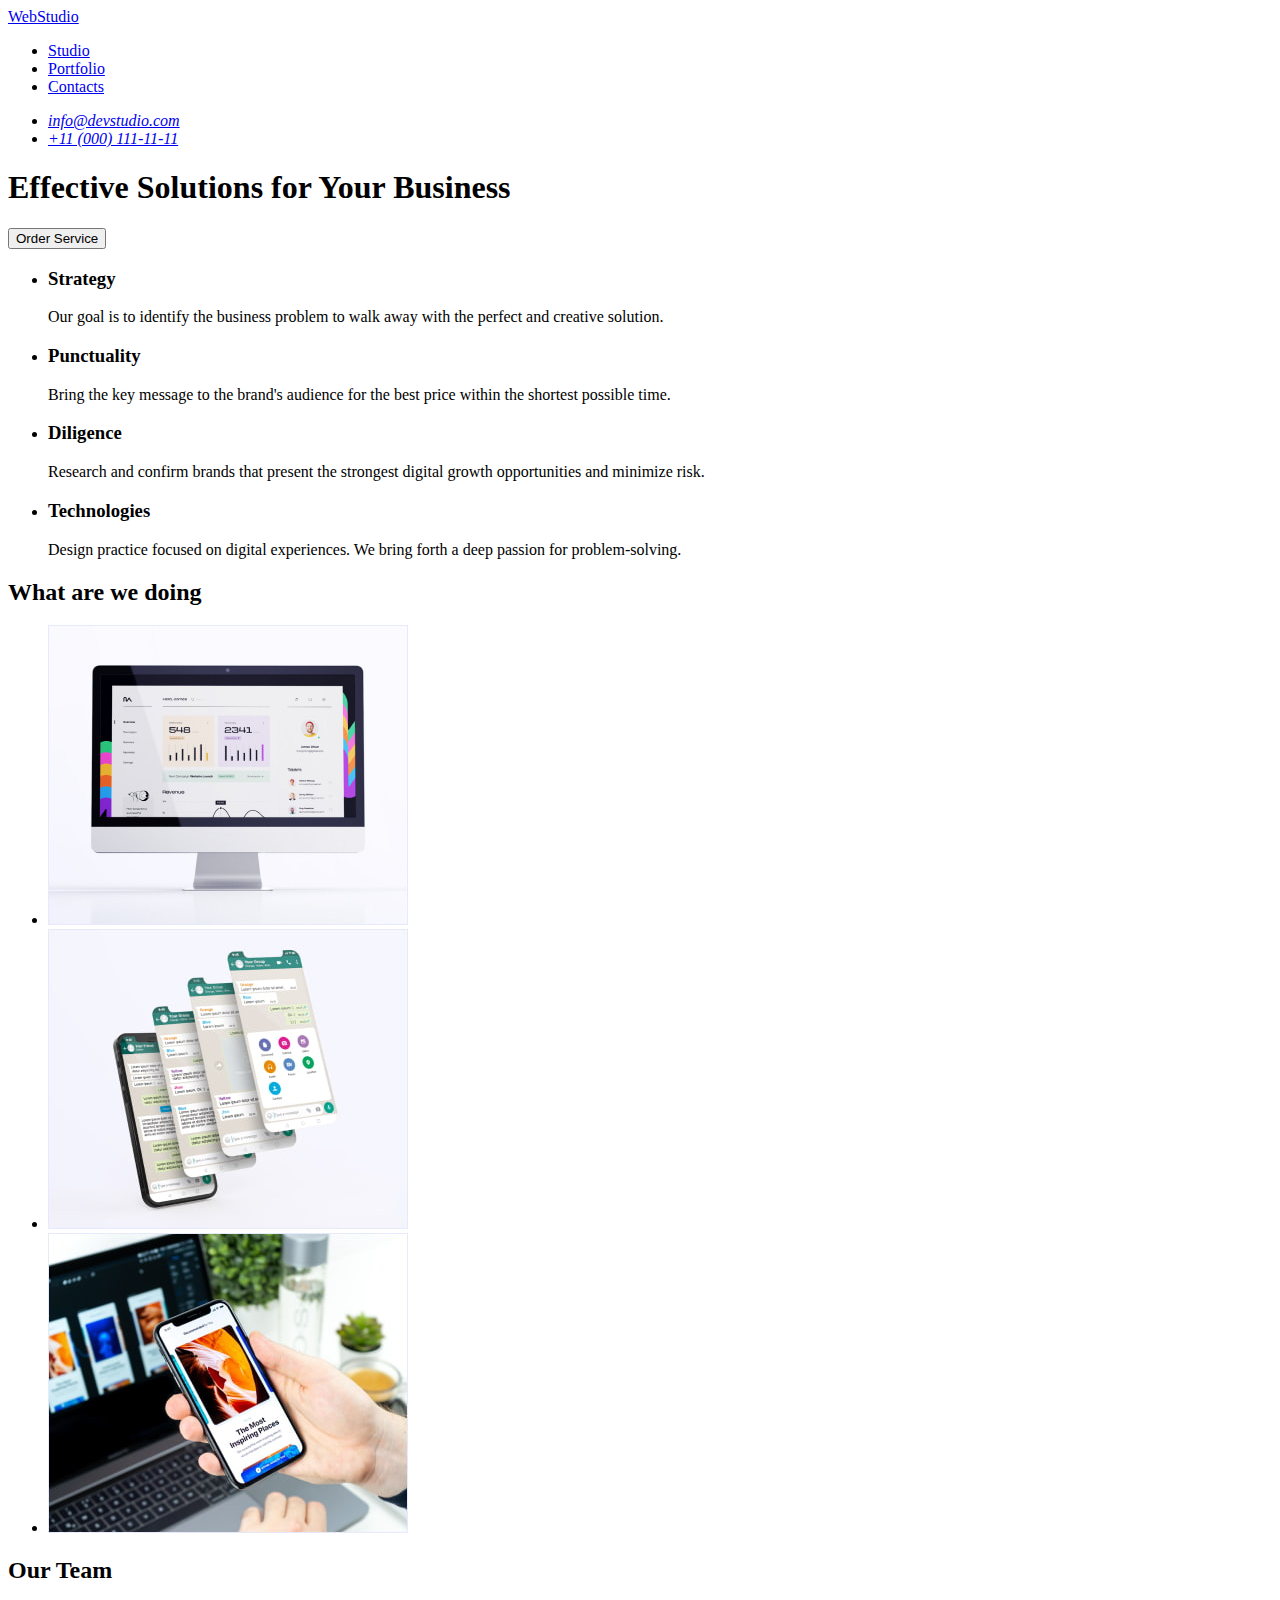
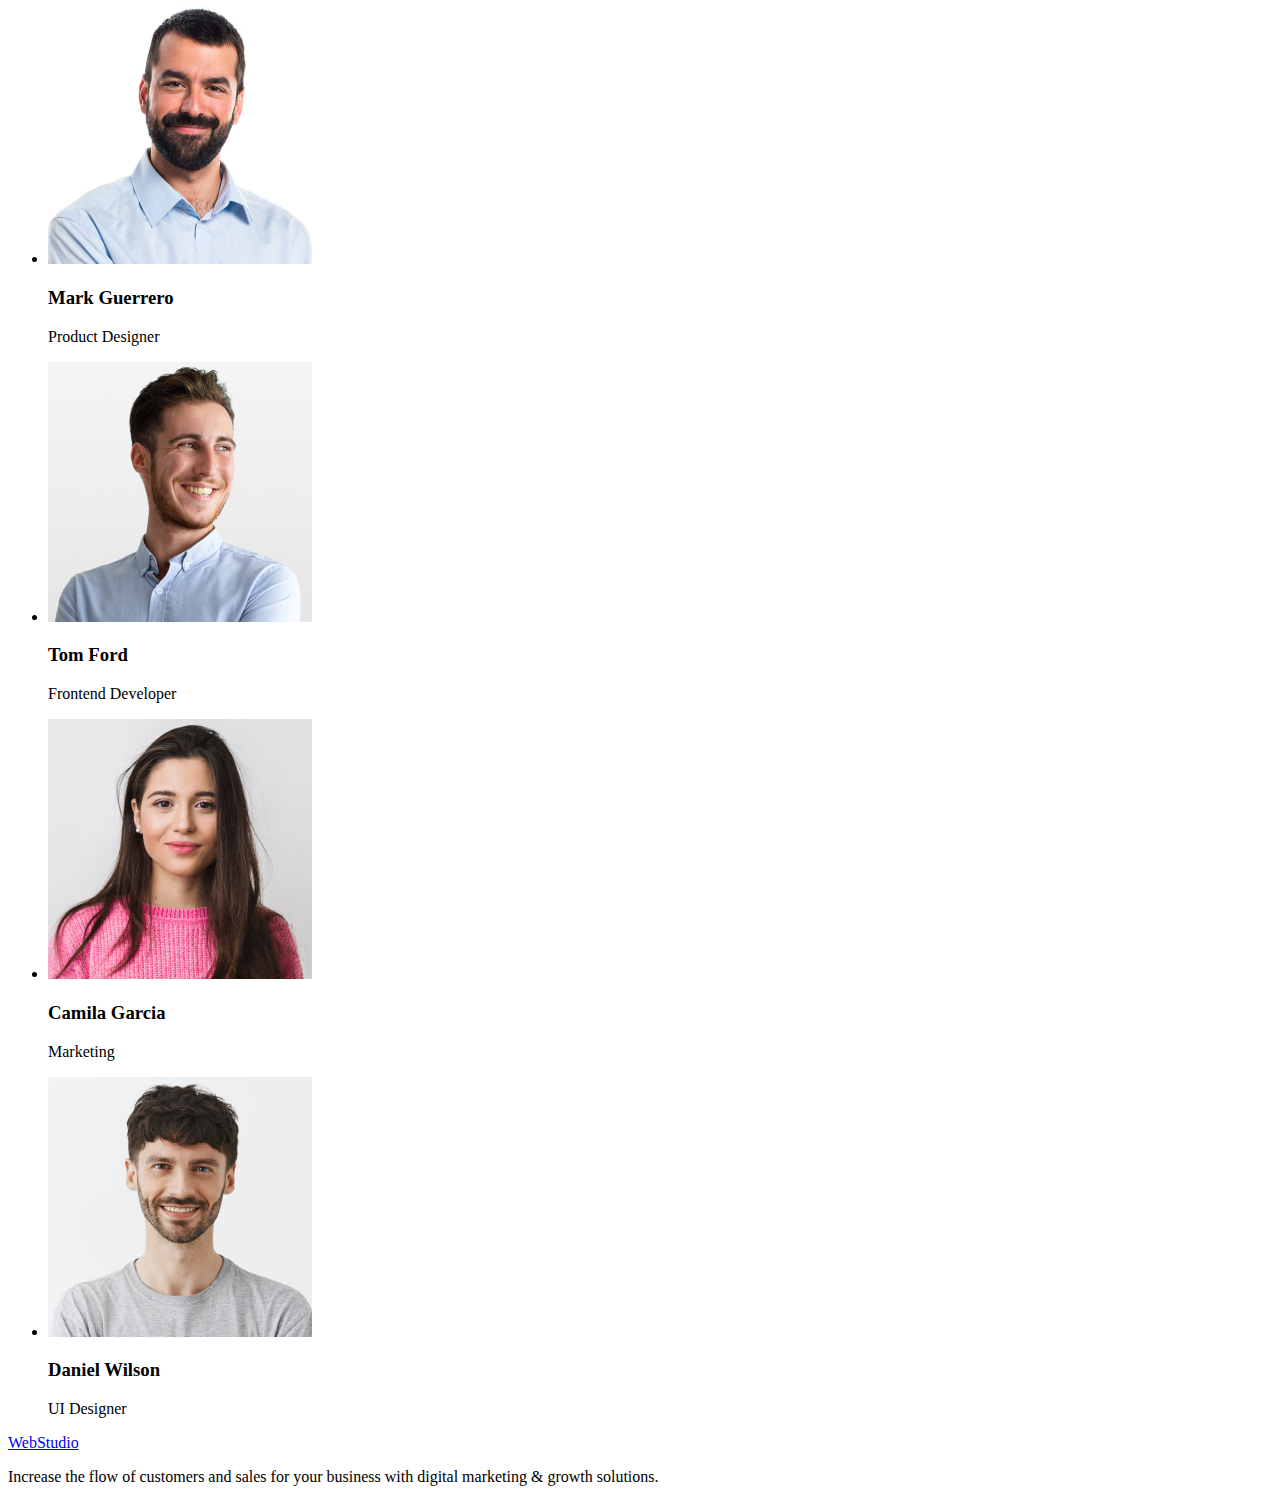
==== index.html @ b84fc0bd "Initial commit" ====
<!DOCTYPE html>
<html lang="en">
  <head>
    <meta charset="UTF-8" />
    <meta name="viewport" content="width=device-width, initial-scale=1.0" />
    <meta name="description" content="Professional WEB Design" />
    <title>WebStudio</title>
  </head>

  <body>
    <!-- Заголовок -->
    <header>
      <nav>
        <a href="./index.html">WebStudio</a>
        <ul>
          <li>
            <a href="#">Studio</a>
          </li>
          <li>
            <a href="#">Portfolio</a>
          </li>
          <li>
            <a href="#">Contacts</a>
          </li>
        </ul>
      </nav>

      <address>
        <ul>
          <li><a href="mailto:info@devstudio.com">info@devstudio.com</a></li>
          <li><a href="tel:+110001111111">+11 (000) 111-11-11</a></li>
        </ul>
      </address>
    </header>

    <!-- Тіло сайту -->
    <main>
      <!-- Hero image -->
      <section>
        <h1>Effective Solutions for Your Business</h1>
        <button type="button">Order Service</button>
      </section>

      <!-- Section 1 Features-->
      <section>
        <h2 hidden>Features</h2>
        <ul>
          <li>
            <h3>Strategy</h3>
            <p>
              Our goal is to identify the business problem to walk away with the
              perfect and creative solution.
            </p>
          </li>

          <li>
            <h3>Punctuality</h3>
            <p>
              Bring the key message to the brand's audience for the best price
              within the shortest possible time.
            </p>
          </li>

          <li>
            <h3>Diligence</h3>
            <p>
              Research and confirm brands that present the strongest digital
              growth opportunities and minimize risk.
            </p>
          </li>

          <li>
            <h3>Technologies</h3>
            <p>
              Design practice focused on digital experiences. We bring forth a
              deep passion for problem-solving.
            </p>
          </li>
        </ul>
      </section>
      <!-- Section 2 What Are We Doing?-->
      <section>
        <h2>What are we doing</h2>

        <ul>
          <li>
            <img
              src="./images/section-2/img-1.jpg"
              width="360"
              height="300"
              alt="Web design"
            />
          </li>

          <li>
            <img
              src="./images/section-2/img-2.jpg"
              width="360"
              height="300"
              alt="Multi task"
            />
          </li>
          <li>
            <img
              src="./images/section-2/img-3.jpg"
              width="360"
              height="300"
              alt="Mobile applications"
            />
          </li>
        </ul>
      </section>

      <!-- Section 3 Our Team-->
      <section>
        <h2>Our Team</h2>

        <ul>
          <li>
            <img
              src="./images/section-3/img-1.jpg"
              width="264"
              height="260"
              alt="Mark Guerrero"
            />
            <h3>Mark Guerrero</h3>
            <p>Product Designer</p>
          </li>

          <li>
            <img
              src="./images/section-3/img-2.jpg"
              width="264"
              height="260"
              alt="Tom Ford"
            />
            <h3>Tom Ford</h3>
            <p>Frontend Developer</p>
          </li>

          <li>
            <img
              src="./images/section-3/img-3.jpg"
              width="264"
              height="260"
              alt="Camila Garcia"
            />
            <h3>Camila Garcia</h3>
            <p>Marketing</p>
          </li>

          <li>
            <img
              src="./images/section-3/img-4.jpg"
              width="264"
              height="260"
              alt="Daniel Wilson"
            />
            <h3>Daniel Wilson</h3>
            <p>UI Designer</p>
          </li>
        </ul>
      </section>
    </main>
    <!-- Футер -->
    <footer>
      <a href="./index.html">WebStudio</a>
      <p>
        Increase the flow of customers and sales for your business with digital
        marketing & growth solutions.
      </p>
    </footer>
  </body>
</html>
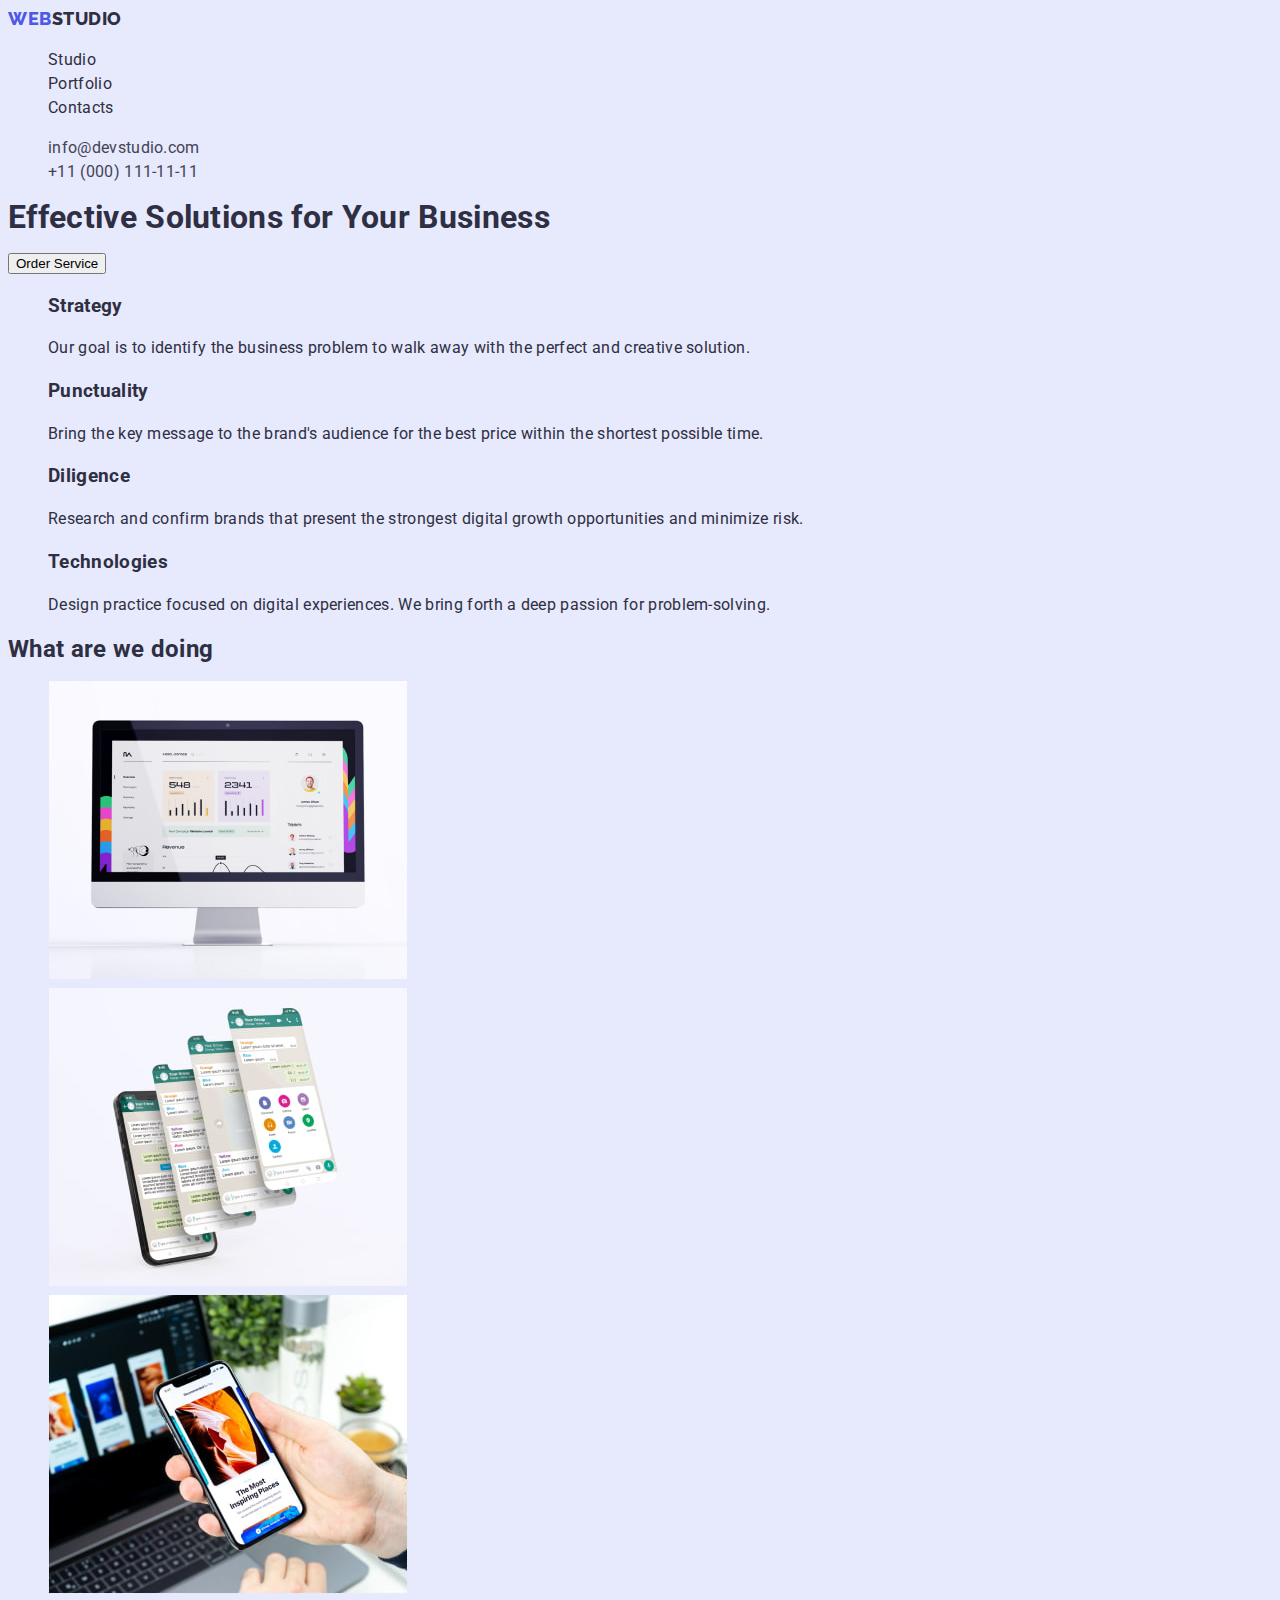
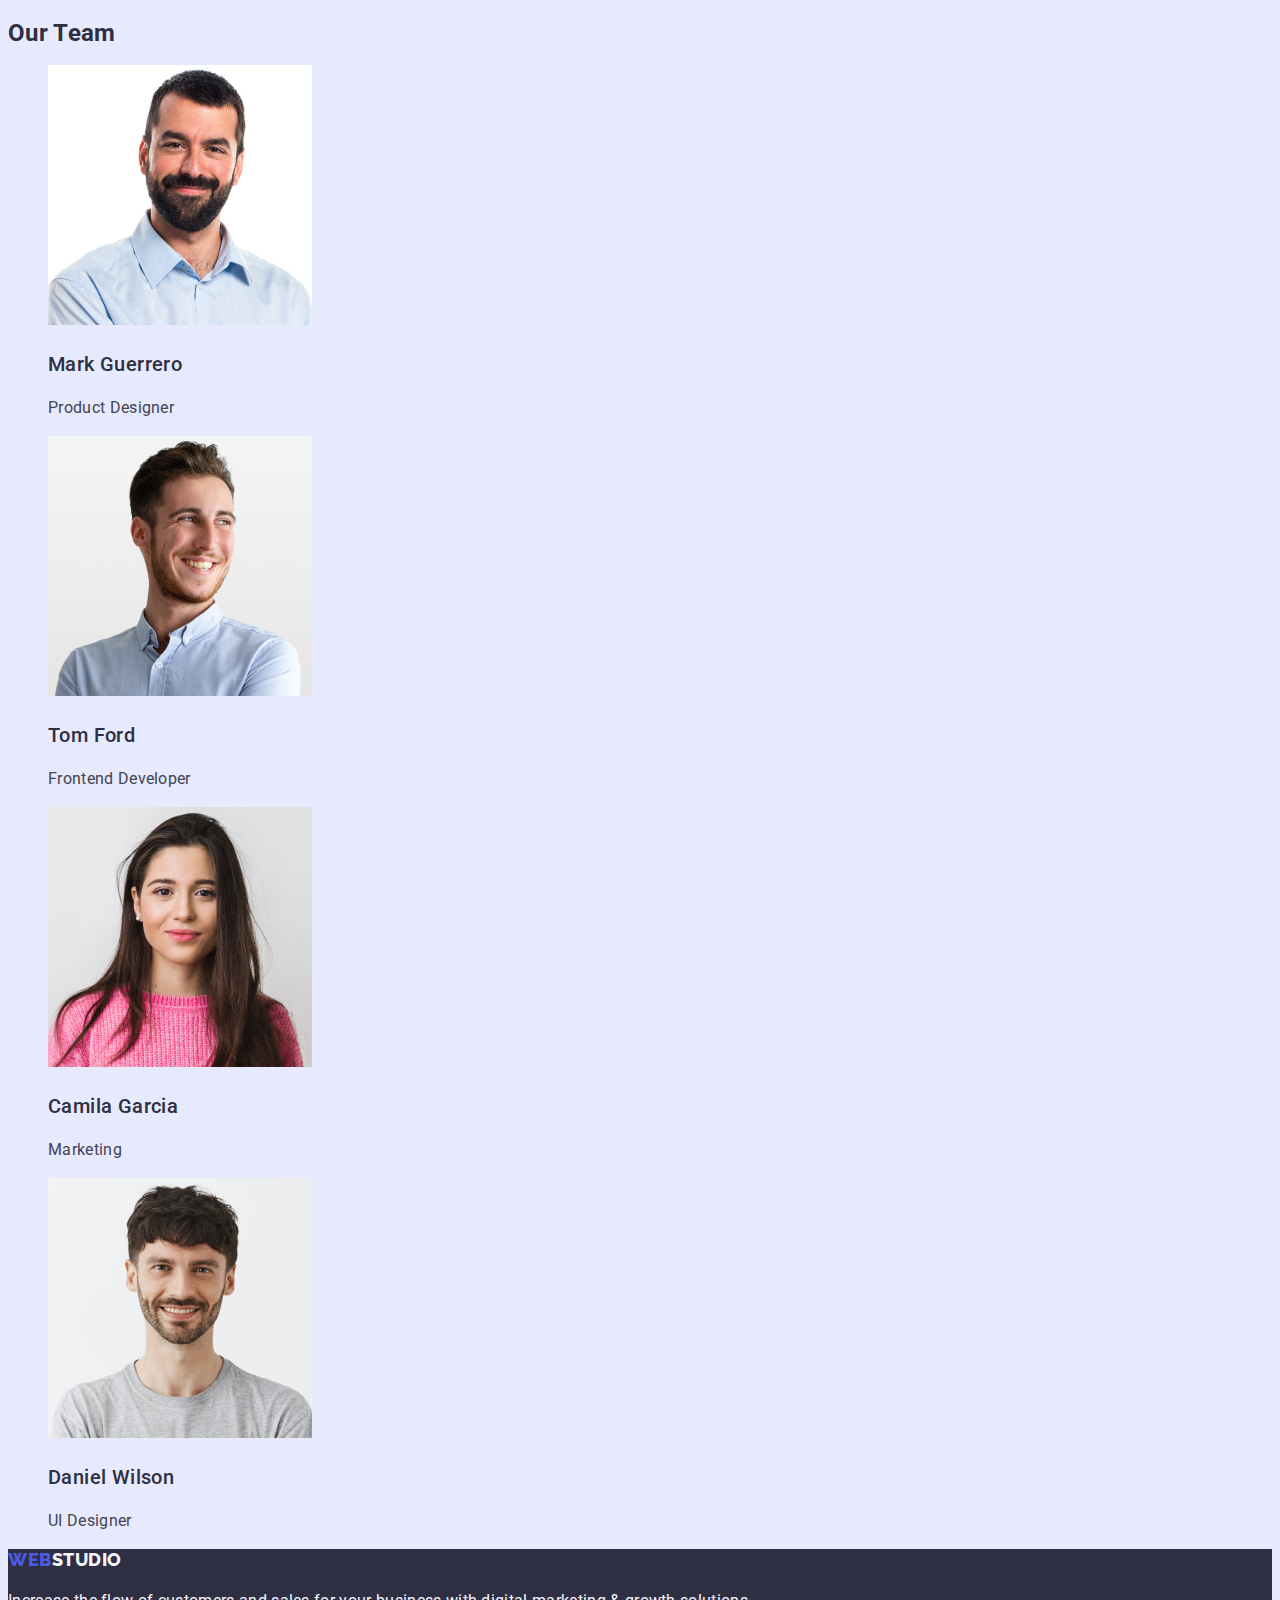
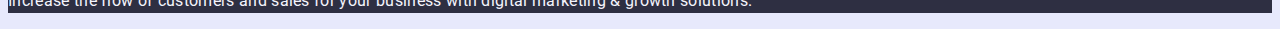
==== commit 9197064b: "Seems to be fine" ====
--- a/index.html
+++ b/index.html
@@ -4,31 +4,58 @@
     <meta charset="UTF-8" />
     <meta name="viewport" content="width=device-width, initial-scale=1.0" />
     <meta name="description" content="Professional WEB Design" />
+    <!-- Additional Fonts -->
+    <link rel="preconnect" href="https://fonts.googleapis.com" />
+    <link rel="preconnect" href="https://fonts.gstatic.com" crossorigin />
+    <link
+      href="https://fonts.googleapis.com/css2?family=Raleway:wght@800&family=Roboto:wght@400;500;700;900&display=swap"
+      rel="stylesheet"
+    />
+    <!-- Normalizer-->
+    <!-- <link
+      rel="stylesheet"
+      href="node_modules/modern-normalize/modern-normalize.css"
+    /> -->
+    <!-- My CSS -->
+    <link rel="stylesheet" href="./css/styles.css" />
     <title>WebStudio</title>
   </head>
 
-  <body>
+  <body class="body">
     <!-- Заголовок -->
     <header>
       <nav>
-        <a href="./index.html">WebStudio</a>
-        <ul>
-          <li>
-            <a href="#">Studio</a>
-          </li>
-          <li>
-            <a href="#">Portfolio</a>
-          </li>
-          <li>
-            <a href="#">Contacts</a>
+        <!-- Upper LOGO -->
+        <a class="logo link" href="./portfolio.html"
+          >Web<span class="header-studio">Studio</span></a
+        >
+        <ul class="list">
+          <li>
+            <a class="site-navigation link" href="./index.html">Studio</a>
+          </li>
+          <li>
+            <a class="site-navigation link" href="./portfolio.html"
+              >Portfolio</a
+            >
+          </li>
+          <li>
+            <a class="site-navigation link" href="">Contacts</a>
           </li>
         </ul>
       </nav>
 
-      <address>
-        <ul>
-          <li><a href="mailto:info@devstudio.com">info@devstudio.com</a></li>
-          <li><a href="tel:+110001111111">+11 (000) 111-11-11</a></li>
+      <address class="address-link">
+        <ul class="contact-list list">
+          <li>
+            <a class="contact-link link" href="mailto:info@devstudio.com"
+              >info@devstudio.com</a
+            >
+          </li>
+          <li>
+            <a class="contact-link link" href="tel:+110001111111"
+              >+11 (000) 111-11-11</a
+            >
+          </li>
         </ul>
       </address>
     </header>
@@ -37,14 +64,14 @@
     <main>
       <!-- Hero image -->
       <section>
-        <h1>Effective Solutions for Your Business</h1>
+        <h1 class="hero-caption">Effective Solutions for Your Business</h1>
         <button type="button">Order Service</button>
       </section>
 
       <!-- Section 1 Features-->
       <section>
         <h2 hidden>Features</h2>
-        <ul>
+        <ul class="list">
           <li>
             <h3>Strategy</h3>
             <p>
@@ -82,7 +109,7 @@
       <section>
         <h2>What are we doing</h2>
 
-        <ul>
+        <ul class="list">
           <li>
             <img
               src="./images/section-2/img-1.jpg"
@@ -115,7 +142,7 @@
       <section>
         <h2>Our Team</h2>
 
-        <ul>
+        <ul class="list">
           <li>
             <img
               src="./images/section-3/img-1.jpg"
@@ -123,8 +150,8 @@
               height="260"
               alt="Mark Guerrero"
             />
-            <h3>Mark Guerrero</h3>
-            <p>Product Designer</p>
+            <h3 class="card-title">Mark Guerrero</h3>
+            <p class="additional-description">Product Designer</p>
           </li>
 
           <li>
@@ -134,8 +161,8 @@
               height="260"
               alt="Tom Ford"
             />
-            <h3>Tom Ford</h3>
-            <p>Frontend Developer</p>
+            <h3 class="card-title">Tom Ford</h3>
+            <p class="additional-description">Frontend Developer</p>
           </li>
 
           <li>
@@ -145,8 +172,8 @@
               height="260"
               alt="Camila Garcia"
             />
-            <h3>Camila Garcia</h3>
-            <p>Marketing</p>
+            <h3 class="card-title">Camila Garcia</h3>
+            <p class="additional-description">Marketing</p>
           </li>
 
           <li>
@@ -156,16 +183,19 @@
               height="260"
               alt="Daniel Wilson"
             />
-            <h3>Daniel Wilson</h3>
-            <p>UI Designer</p>
+            <h3 class="card-title">Daniel Wilson</h3>
+            <p class="additional-description">UI Designer</p>
           </li>
         </ul>
       </section>
     </main>
     <!-- Футер -->
-    <footer>
-      <a href="./index.html">WebStudio</a>
-      <p>
+    <!-- Footer -->
+    <footer class="footer">
+      <a class="logo link" href="./index.html"
+        >Web<span class="footer-studio">Studio</span></a
+      >
+      <p class="footer-text">
         Increase the flow of customers and sales for your business with digital
         marketing & growth solutions.
       </p>
--- a/css/styles.css
+++ b/css/styles.css
@@ -0,0 +1,124 @@
+:root {
+  --iris: #4d5ae5;
+  --ocean: #404bbf;
+  --navy-blue: #2e2f42;
+  --green: #31d0aa;
+  --slate: #434455;
+  --light-slate: #8e8f99;
+  --cornflower: #e7e9fc;
+  --cloud: #f4f4fd;
+  --navy-blue-modal: #2e2f42;
+  --grey: #2e2f42;
+  --white: #ffffff;
+  --dairy: #fcfcfc;
+}
+
+.body {
+  font-family: 'Roboto', sans-serif;
+  color: var(--navy-blue);
+  background-color: var(--cornflower);
+  font-style: normal;
+  line-height: 1.5em;
+  letter-spacing: 0.02em;
+}
+.list {
+  list-style: none;
+}
+
+.link {
+  text-decoration: none;
+}
+
+.logo {
+  font-family: Raleway, sans-serif;
+  color: var(--iris);
+  text-transform: uppercase;
+  font-size: 18px;
+  font-weight: 800;
+  line-height: 1.17em;
+  letter-spacing: 0.03em;
+  text-align: left;
+}
+
+.header-studio {
+  color: var(--navy-blue);
+}
+
+.site-navigation {
+  color: var(--navy-blue);
+}
+
+.site-navigation:hover,
+.site-navigation:focus {
+  color: var(--ocean);
+}
+
+/* Email & Phone */
+.contact-link {
+  font-style: normal;
+  font-family: Roboto;
+  font-size: 16px;
+  font-weight: 400;
+  line-height: 1.5em;
+  letter-spacing: 0.02em;
+  text-align: left;
+  color: var(--slate);
+}
+.contact-link:hover,
+.contact-link:focus {
+  color: var(--ocean);
+}
+
+.filter-button {
+  color: var(--iris);
+  background-color: var(--cornflower);
+  font-family: Roboto;
+  font-size: 16px;
+  font-weight: 500;
+  line-height: 1.5em;
+  letter-spacing: 0.04em;
+  text-align: center;
+}
+
+.filter-button:hover,
+.filter-button:focus {
+  cursor: pointer;
+  color: var(--white);
+  background-color: var(--ocean);
+}
+
+.card-title {
+  color: var(--navy-blue);
+  font-family: Roboto;
+  font-size: 20px;
+  font-weight: 500;
+  line-height: 1.2em;
+  letter-spacing: 0.02em;
+  text-align: left;
+}
+
+.additional-description {
+  color: var(--slate);
+  font-family: Roboto;
+  font-size: 16px;
+  font-weight: 400;
+  line-height: 1.5em;
+  letter-spacing: 0.02em;
+  text-align: left;
+}
+
+.footer {
+  background-color: var(--navy-blue);
+}
+.footer-studio {
+  color: var(--cloud);
+}
+.footer-text {
+  color: var(--cloud);
+  font-family: Roboto;
+  font-size: 16px;
+  font-weight: 400;
+  line-height: 1.5em;
+  letter-spacing: 0.02em;
+  text-align: left;
+}
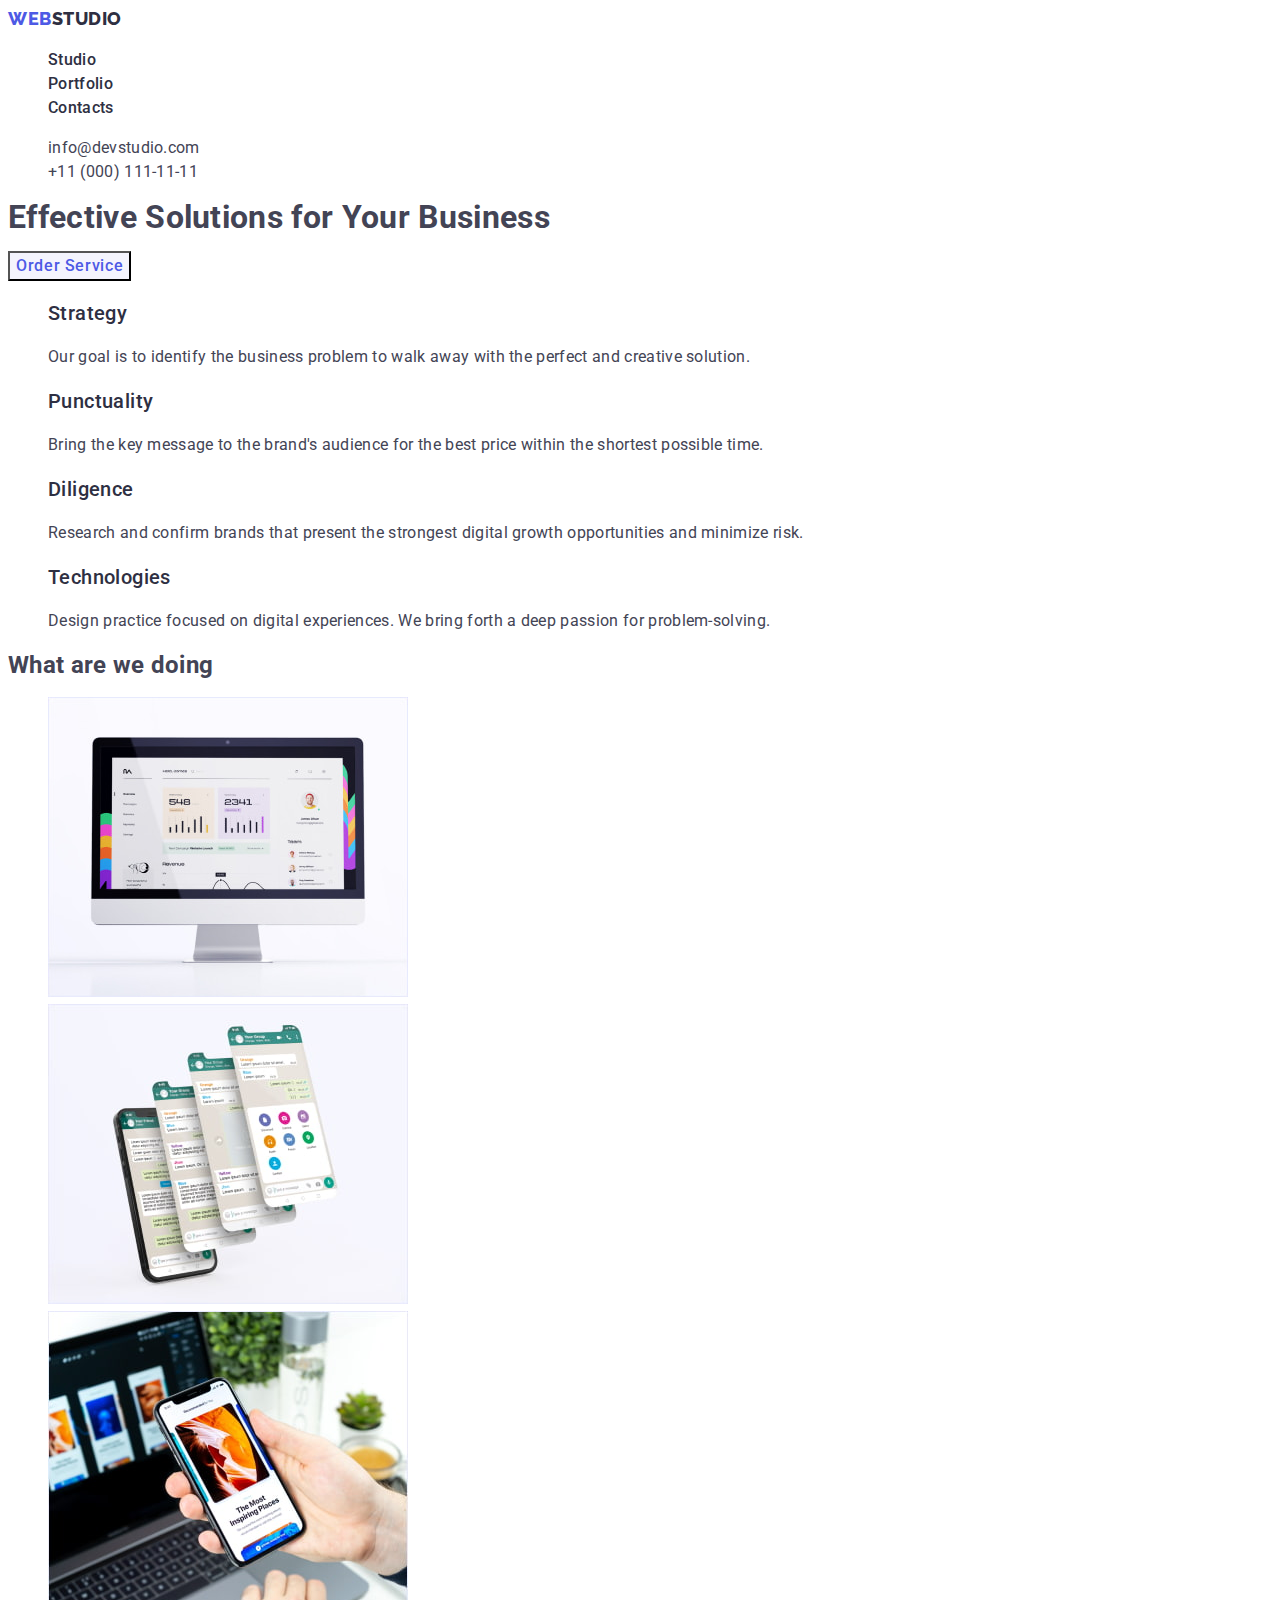
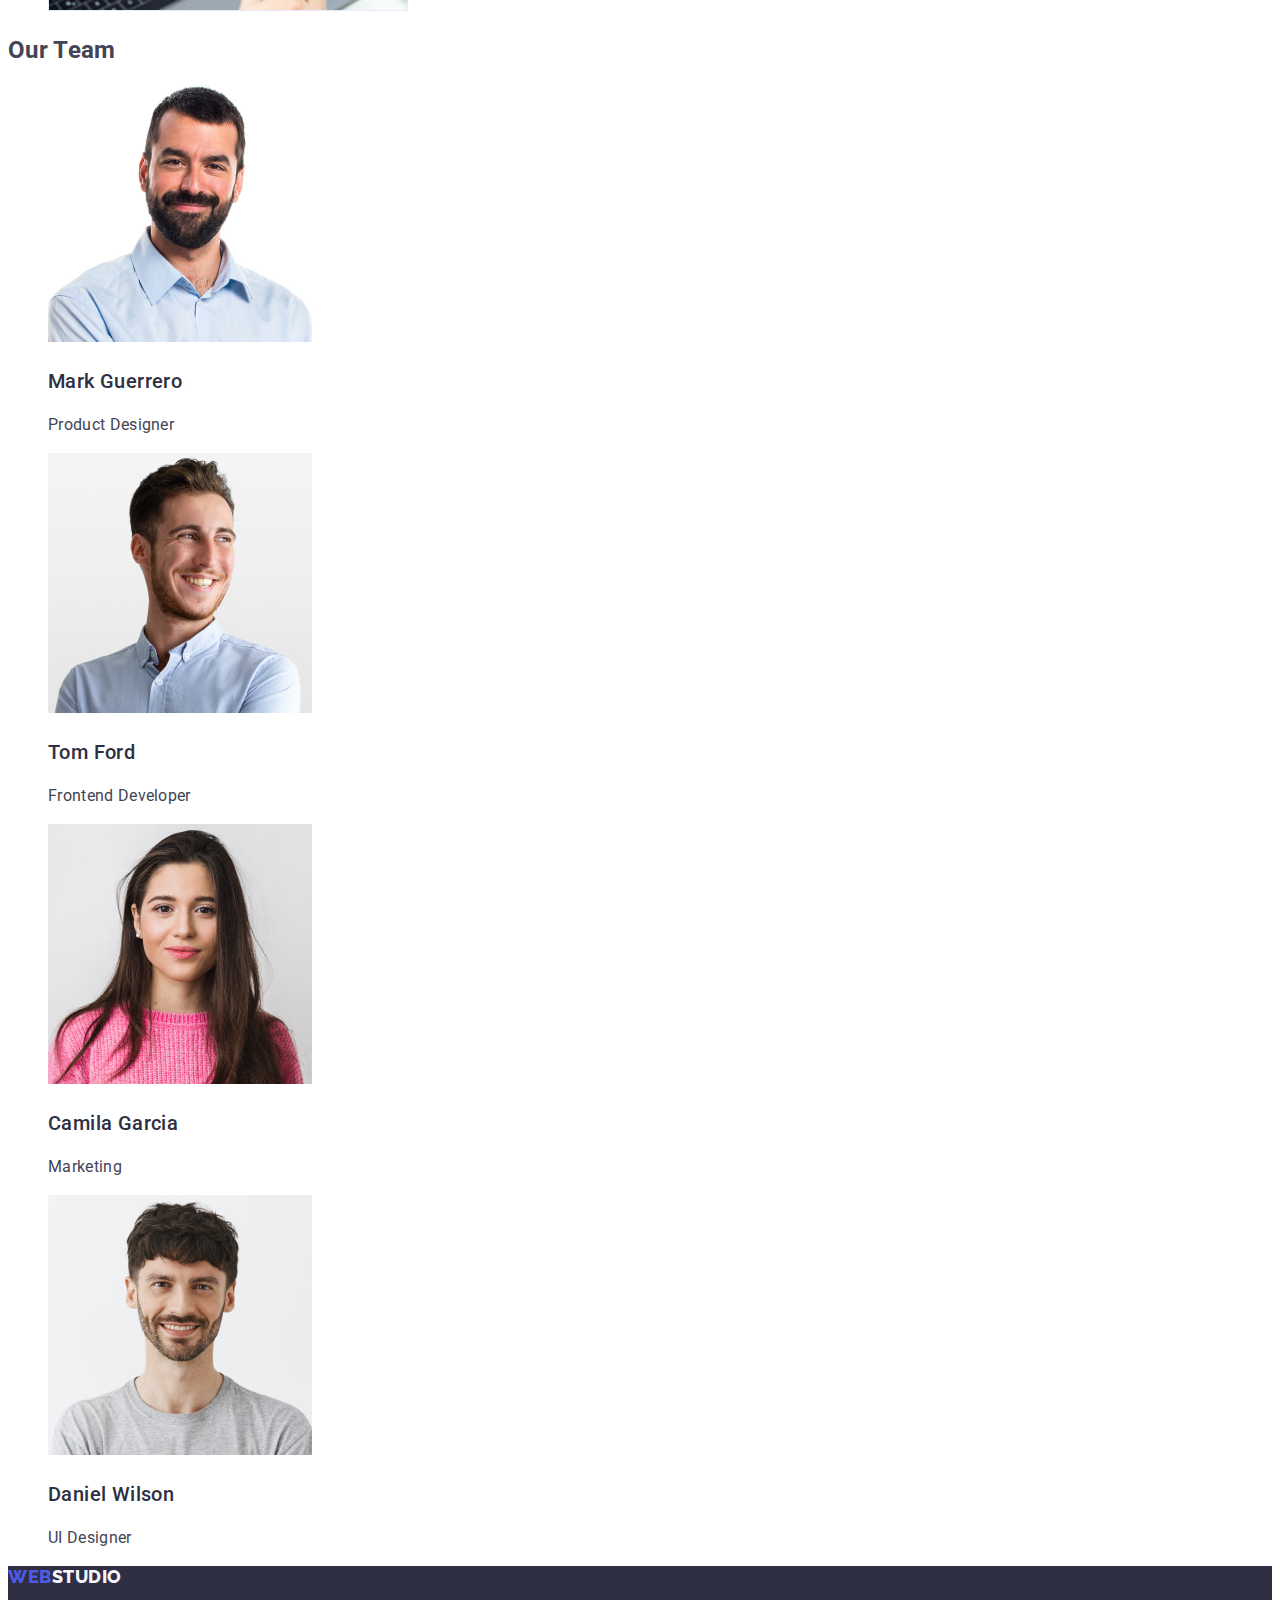
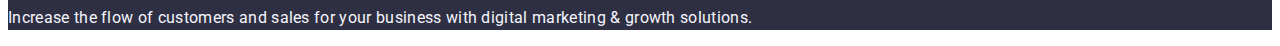
==== commit 743ad301: "Working with 1st page design" ====
--- a/index.html
+++ b/index.html
@@ -65,40 +65,42 @@
       <!-- Hero image -->
       <section>
         <h1 class="hero-caption">Effective Solutions for Your Business</h1>
-        <button type="button">Order Service</button>
+        <button class="filter-button button" type="button">
+          Order Service
+        </button>
       </section>
 
       <!-- Section 1 Features-->
-      <section>
+      <section class="section-1">
         <h2 hidden>Features</h2>
         <ul class="list">
           <li>
-            <h3>Strategy</h3>
-            <p>
+            <h3 class="card-title">Strategy</h3>
+            <p class="additional-description">
               Our goal is to identify the business problem to walk away with the
               perfect and creative solution.
             </p>
           </li>
 
           <li>
-            <h3>Punctuality</h3>
-            <p>
+            <h3 class="card-title">Punctuality</h3>
+            <p class="additional-description">
               Bring the key message to the brand's audience for the best price
               within the shortest possible time.
             </p>
           </li>
 
           <li>
-            <h3>Diligence</h3>
-            <p>
+            <h3 class="card-title">Diligence</h3>
+            <p class="additional-description">
               Research and confirm brands that present the strongest digital
               growth opportunities and minimize risk.
             </p>
           </li>
 
           <li>
-            <h3>Technologies</h3>
-            <p>
+            <h3 class="card-title">Technologies</h3>
+            <p class="additional-description">
               Design practice focused on digital experiences. We bring forth a
               deep passion for problem-solving.
             </p>
@@ -106,7 +108,7 @@
         </ul>
       </section>
       <!-- Section 2 What Are We Doing?-->
-      <section>
+      <section class="section-2">
         <h2>What are we doing</h2>
 
         <ul class="list">
--- a/css/styles.css
+++ b/css/styles.css
@@ -14,9 +14,9 @@
 }
 
 .body {
-  font-family: 'Roboto', sans-serif;
-  color: var(--navy-blue);
-  background-color: var(--cornflower);
+  font-family: Roboto, sans-serif;
+  color: var(--slate);
+  background-color: var(--white);
   font-style: normal;
   line-height: 1.5em;
   letter-spacing: 0.02em;
@@ -27,6 +27,9 @@
 
 .link {
   text-decoration: none;
+}
+.address-link {
+  font-style: normal;
 }
 
 .logo {
@@ -46,6 +49,7 @@
 
 .site-navigation {
   color: var(--navy-blue);
+  font-weight: 500;
 }
 
 .site-navigation:hover,
@@ -56,7 +60,7 @@
 /* Email & Phone */
 .contact-link {
   font-style: normal;
-  font-family: Roboto;
+  font-family: Roboto, sans-serif;
   font-size: 16px;
   font-weight: 400;
   line-height: 1.5em;
@@ -71,8 +75,8 @@
 
 .filter-button {
   color: var(--iris);
-  background-color: var(--cornflower);
-  font-family: Roboto;
+  background-color: var(--cloud);
+  font-family: Roboto, sans-serif;
   font-size: 16px;
   font-weight: 500;
   line-height: 1.5em;
@@ -89,7 +93,7 @@
 
 .card-title {
   color: var(--navy-blue);
-  font-family: Roboto;
+  font-family: Roboto, sans-serif;
   font-size: 20px;
   font-weight: 500;
   line-height: 1.2em;
@@ -99,7 +103,7 @@
 
 .additional-description {
   color: var(--slate);
-  font-family: Roboto;
+  font-family: Roboto, sans-serif;
   font-size: 16px;
   font-weight: 400;
   line-height: 1.5em;
@@ -115,7 +119,7 @@
 }
 .footer-text {
   color: var(--cloud);
-  font-family: Roboto;
+  font-family: Roboto, sans-serif;
   font-size: 16px;
   font-weight: 400;
   line-height: 1.5em;
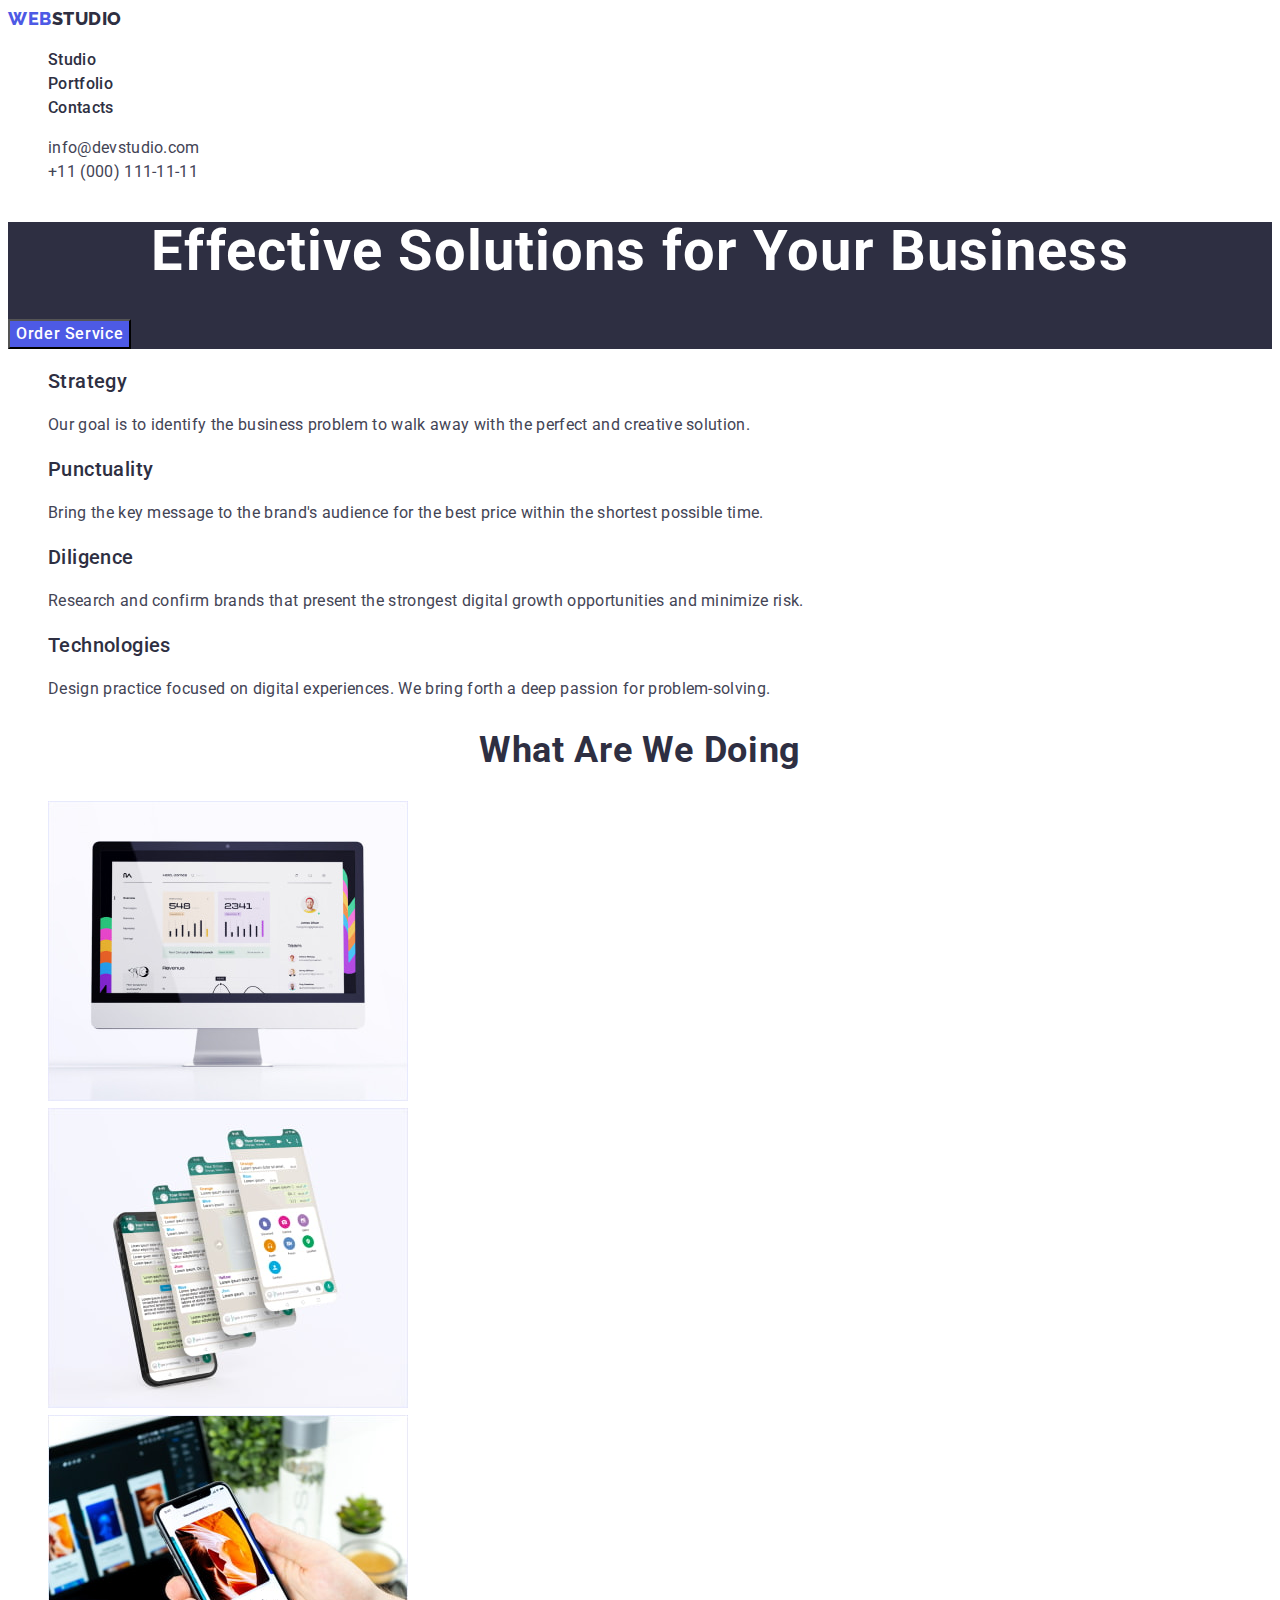
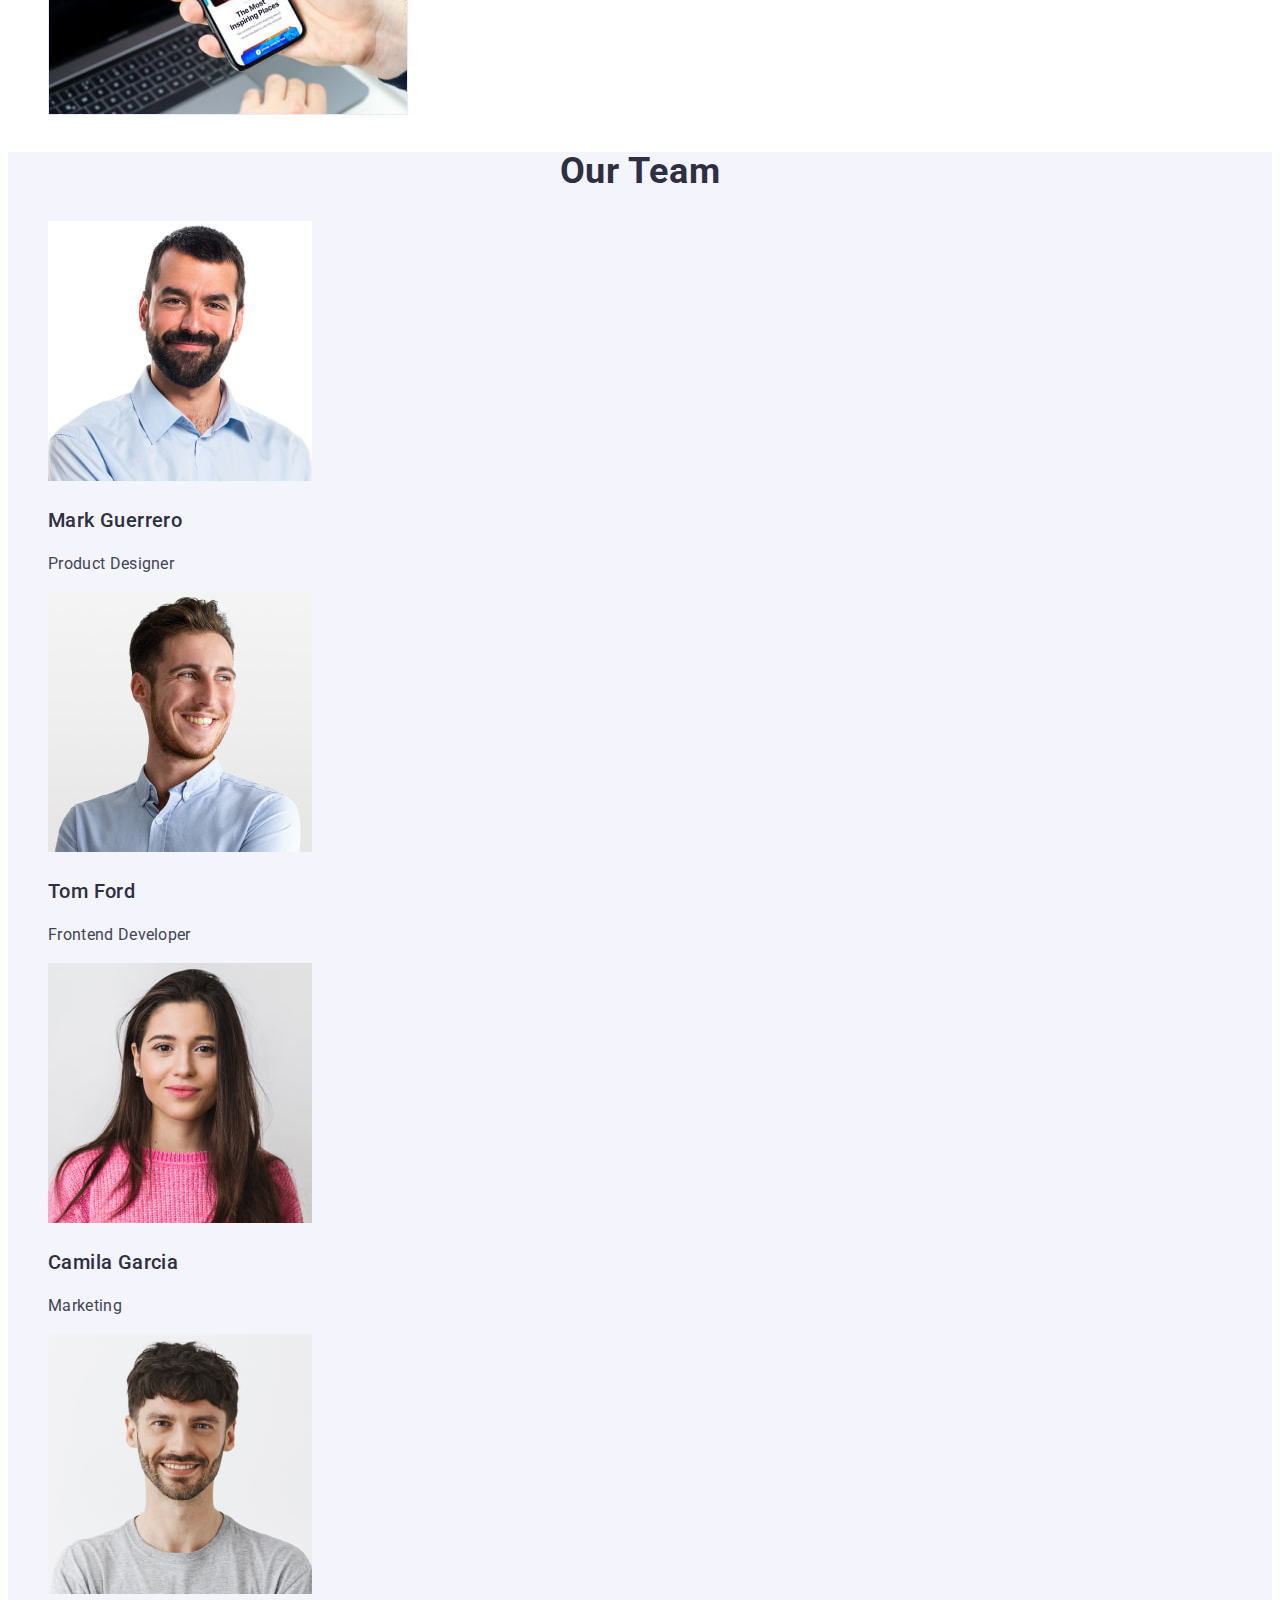
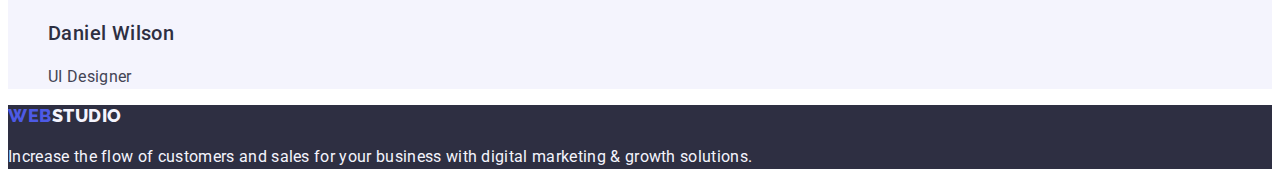
==== commit 17ce0d42: "I hope it's a final commit" ====
--- a/index.html
+++ b/index.html
@@ -63,11 +63,9 @@
     <!-- Тіло сайту -->
     <main>
       <!-- Hero image -->
-      <section>
+      <section class="hero-section">
         <h1 class="hero-caption">Effective Solutions for Your Business</h1>
-        <button class="filter-button button" type="button">
-          Order Service
-        </button>
+        <button class="order-button button" type="button">Order Service</button>
       </section>
 
       <!-- Section 1 Features-->
@@ -109,7 +107,7 @@
       </section>
       <!-- Section 2 What Are We Doing?-->
       <section class="section-2">
-        <h2>What are we doing</h2>
+        <h2 class="section-2-title">What are we doing</h2>
 
         <ul class="list">
           <li>
@@ -141,8 +139,8 @@
       </section>
 
       <!-- Section 3 Our Team-->
-      <section>
-        <h2>Our Team</h2>
+      <section class="section-3">
+        <h2 class="section-3-title">Our Team</h2>
 
         <ul class="list">
           <li>
--- a/css/styles.css
+++ b/css/styles.css
@@ -126,3 +126,55 @@
   letter-spacing: 0.02em;
   text-align: left;
 }
+.order-button {
+  color: var(--white);
+  background-color: var(--iris);
+  font-family: Roboto, sans-serif;
+  font-size: 16px;
+  font-weight: 500;
+  line-height: 1.5em;
+  letter-spacing: 0.04em;
+  text-align: center;
+}
+
+.order-button:hover,
+.order-button:focus {
+  cursor: pointer;
+  color: var(--white);
+  background-color: var(--ocean);
+}
+.hero-section {
+  background-color: var(--grey);
+}
+.hero-caption {
+  font-family: Roboto, sans-serif;
+  font-size: 56px;
+  font-weight: 700;
+  line-height: 1.07em;
+  letter-spacing: 0.02em;
+  text-align: center;
+  color: var(--white);
+}
+.section-2-title {
+  text-transform: capitalize;
+  font-family: Roboto, sans-serif;
+  font-size: 36px;
+  font-weight: 700;
+  line-height: 1.11em;
+  letter-spacing: 0.02em;
+  text-align: center;
+  color: var(--navy-blue);
+}
+.section-3 {
+  background-color: var(--cloud);
+}
+.section-3-title {
+  text-transform: capitalize;
+  font-family: Roboto, sans-serif;
+  font-size: 36px;
+  font-weight: 700;
+  line-height: 1.11em;
+  letter-spacing: 0.02em;
+  text-align: center;
+  color: var(--grey);
+}
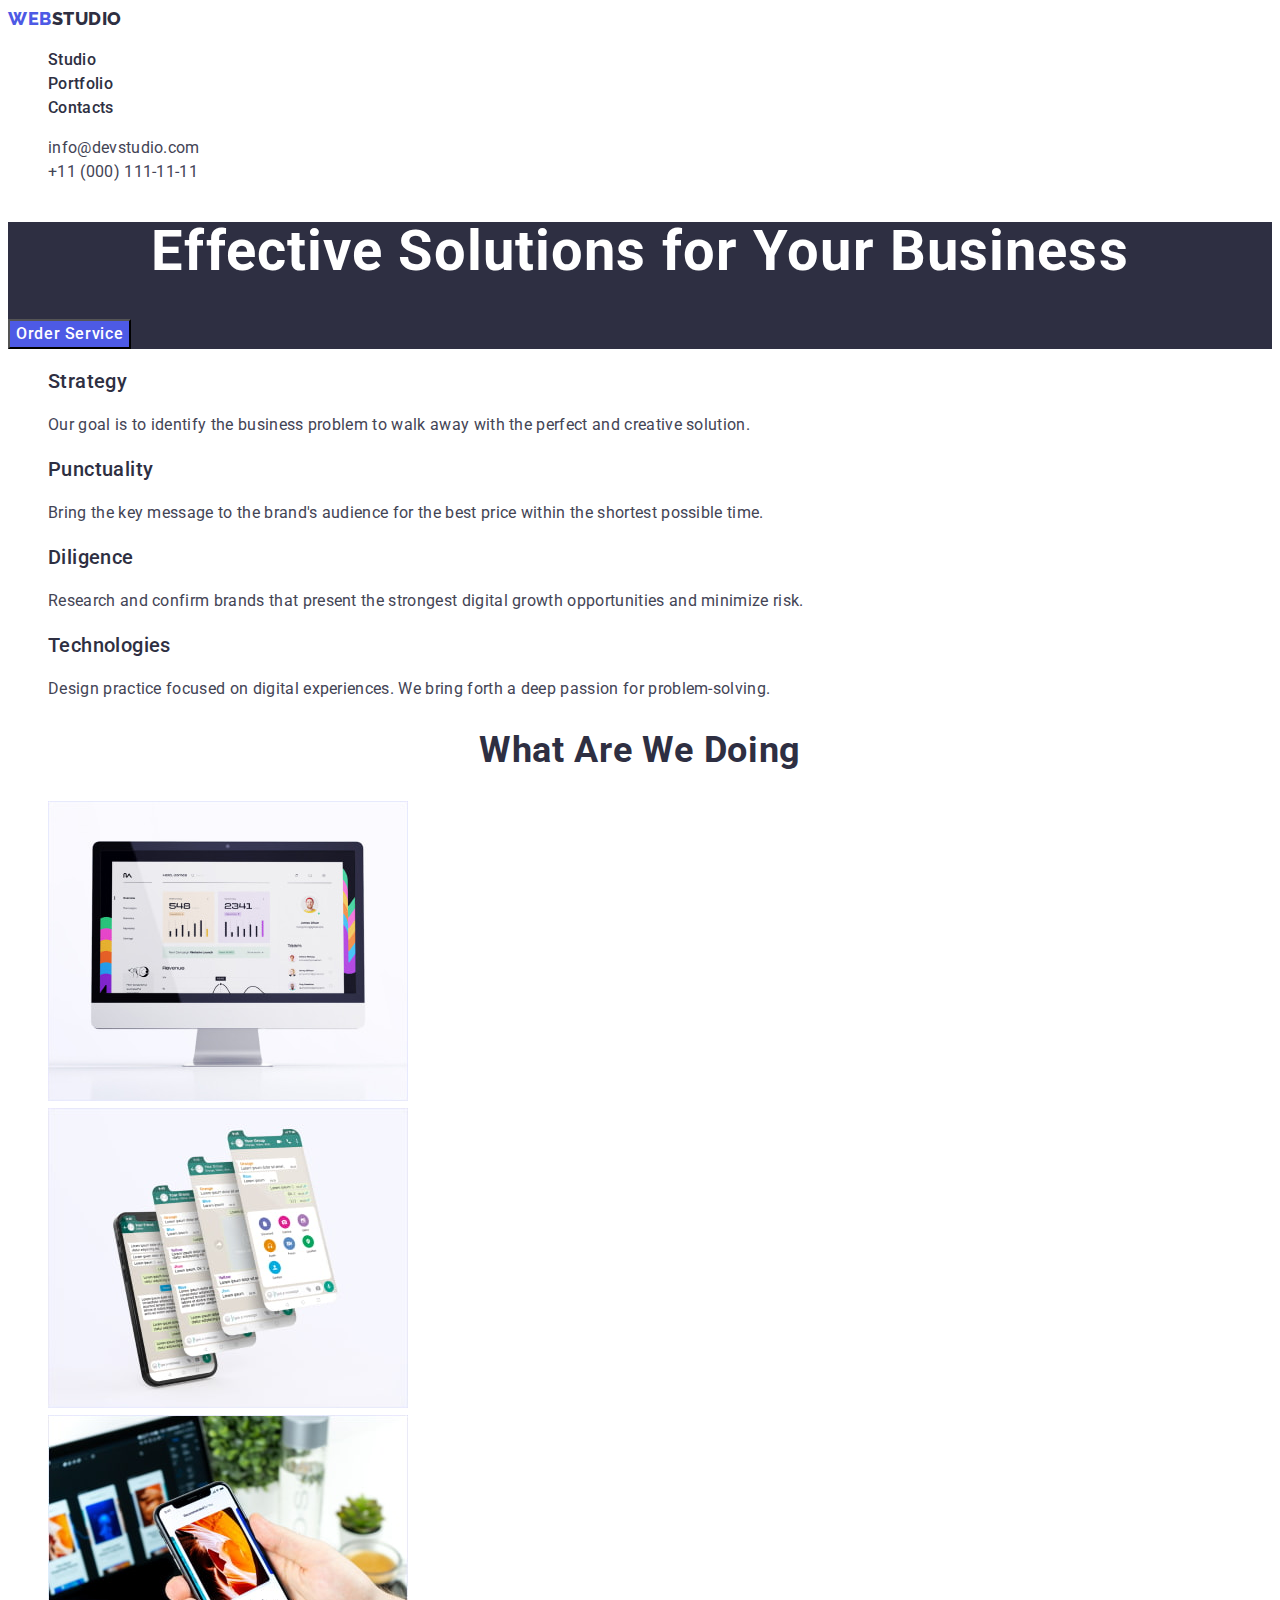
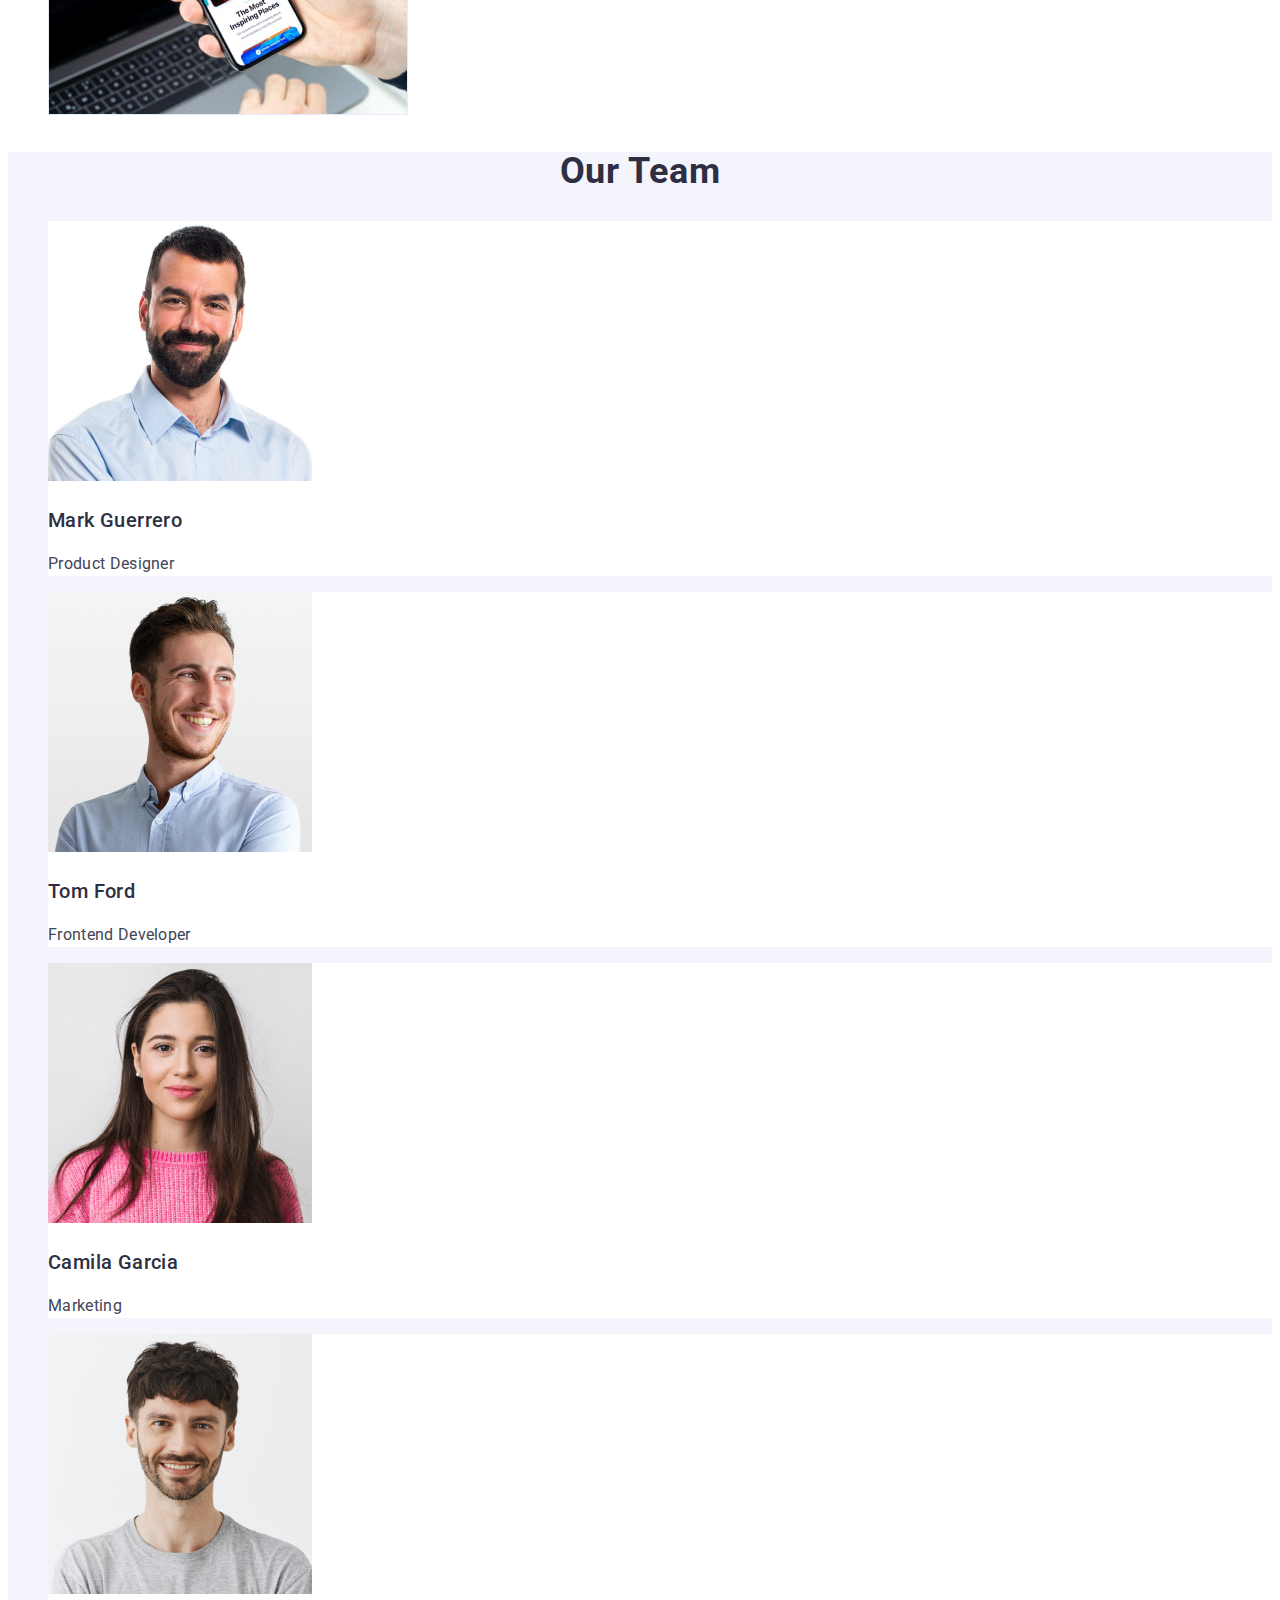
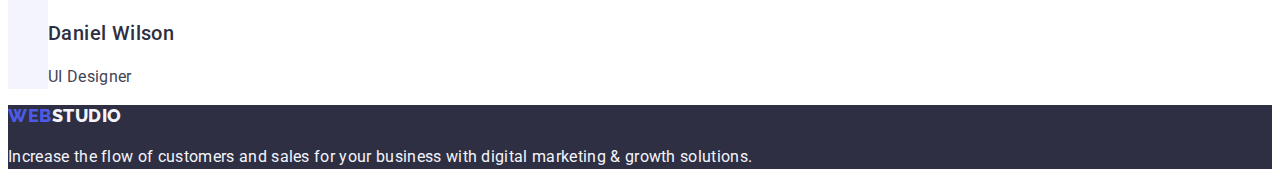
==== commit 5747f46c: "This is the end" ====
--- a/index.html
+++ b/index.html
@@ -106,8 +106,8 @@
         </ul>
       </section>
       <!-- Section 2 What Are We Doing?-->
-      <section class="section-2">
-        <h2 class="section-2-title">What are we doing</h2>
+      <section class="section-whatwedo">
+        <h2 class="section-whatwedo-title">What are we doing</h2>
 
         <ul class="list">
           <li>
@@ -139,11 +139,11 @@
       </section>
 
       <!-- Section 3 Our Team-->
-      <section class="section-3">
-        <h2 class="section-3-title">Our Team</h2>
-
-        <ul class="list">
-          <li>
+      <section class="section-team">
+        <h2 class="section-team-title">Our Team</h2>
+
+        <ul class="list">
+          <li class="personal-card">
             <img
               src="./images/section-3/img-1.jpg"
               width="264"
@@ -154,7 +154,7 @@
             <p class="additional-description">Product Designer</p>
           </li>
 
-          <li>
+          <li class="personal-card">
             <img
               src="./images/section-3/img-2.jpg"
               width="264"
@@ -165,7 +165,7 @@
             <p class="additional-description">Frontend Developer</p>
           </li>
 
-          <li>
+          <li class="personal-card">
             <img
               src="./images/section-3/img-3.jpg"
               width="264"
@@ -176,7 +176,7 @@
             <p class="additional-description">Marketing</p>
           </li>
 
-          <li>
+          <li class="personal-card">
             <img
               src="./images/section-3/img-4.jpg"
               width="264"
--- a/css/styles.css
+++ b/css/styles.css
@@ -155,7 +155,7 @@
   text-align: center;
   color: var(--white);
 }
-.section-2-title {
+.section-whatwedo-title {
   text-transform: capitalize;
   font-family: Roboto, sans-serif;
   font-size: 36px;
@@ -165,10 +165,10 @@
   text-align: center;
   color: var(--navy-blue);
 }
-.section-3 {
+.section-team {
   background-color: var(--cloud);
 }
-.section-3-title {
+.section-team-title {
   text-transform: capitalize;
   font-family: Roboto, sans-serif;
   font-size: 36px;
@@ -178,3 +178,6 @@
   text-align: center;
   color: var(--grey);
 }
+.personal-card {
+  background-color: var(--white);
+}
